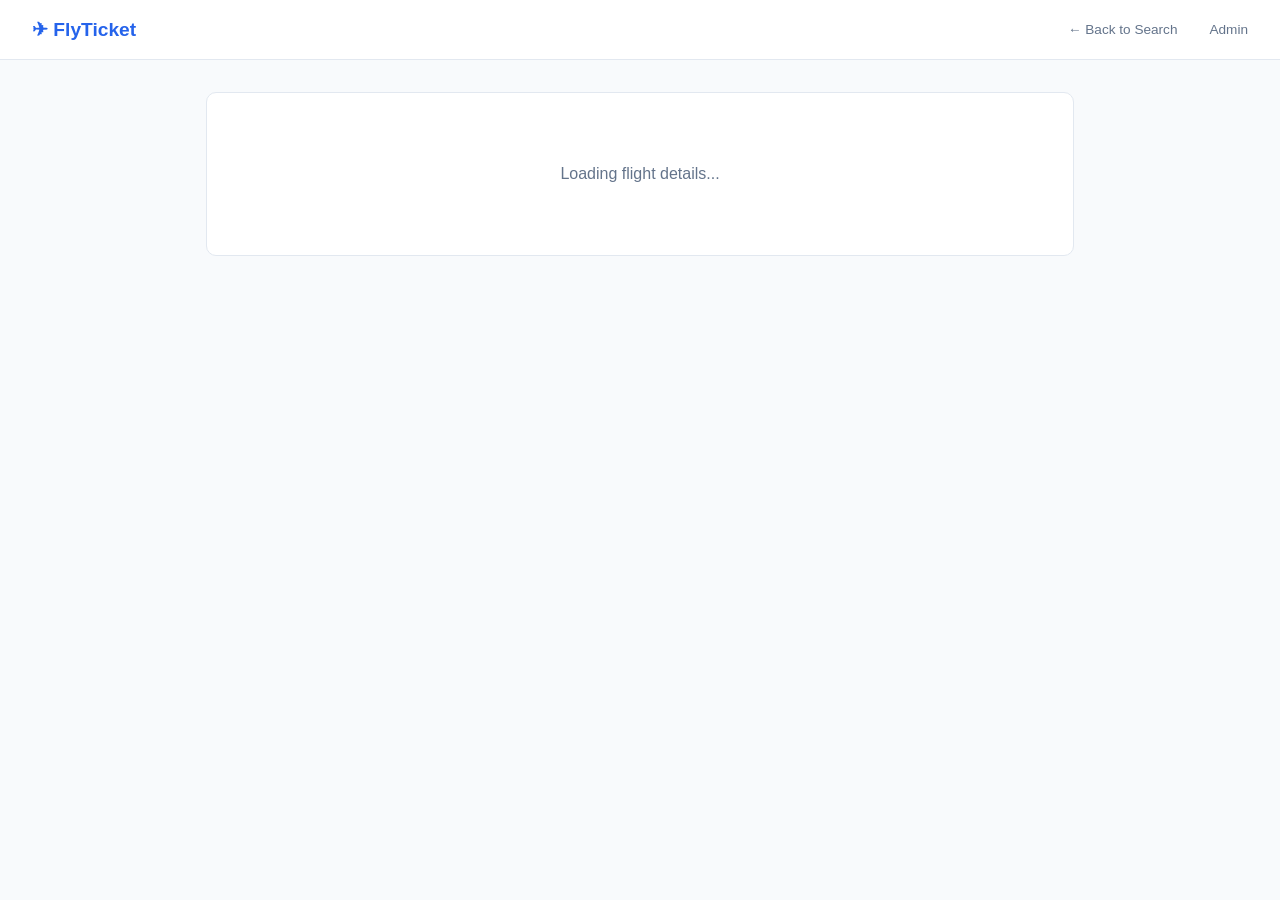
==== booking.html @ dd39ba08 "ADD: README created" ====
<!DOCTYPE html>
<html lang="en">
<head>
  <meta charset="UTF-8"/>
  <meta name="viewport" content="width=device-width, initial-scale=1.0"/>
  <title>Book Flight – FlyTicket</title>
  <link rel="stylesheet" href="css/style.css"/>
  <style>
    .seat-map {
      display: flex;
      flex-direction: column;
      gap: 0.4rem;
      align-items: center;
      margin: 1.2rem 0;
    }

    .seat-row {
      display: flex;
      align-items: center;
      gap: 0.35rem;
    }

    .seat-row-label {
      width: 1.5rem;
      text-align: center;
      font-size: 0.75rem;
      color: var(--muted);
      font-weight: 600;
    }

    .seat-aisle { width: 1.5rem; }

    .seat {
      width: 2rem;
      height: 2rem;
      border-radius: 6px 6px 4px 4px;
      border: 1.5px solid var(--border);
      background: var(--card);
      cursor: pointer;
      font-size: 0.65rem;
      font-weight: 600;
      color: var(--muted);
      display: flex;
      align-items: center;
      justify-content: center;
      transition: all 0.15s;
      position: relative;
    }

    .seat:hover:not(.taken):not(.selected) {
      border-color: var(--primary);
      color: var(--primary);
      background: #eff6ff;
    }

    .seat.taken {
      background: var(--border);
      color: #94a3b8;
      cursor: not-allowed;
      border-color: var(--border);
    }

    .seat.selected {
      background: var(--primary);
      border-color: var(--primary);
      color: white;
    }

    .seat-legend {
      display: flex;
      gap: 1.2rem;
      justify-content: center;
      margin-bottom: 1rem;
      font-size: 0.8rem;
      color: var(--muted);
    }

    .legend-item {
      display: flex;
      align-items: center;
      gap: 0.4rem;
    }

    .legend-dot {
      width: 1rem;
      height: 1rem;
      border-radius: 3px;
      border: 1.5px solid var(--border);
    }

    .legend-dot.available { background: var(--card); }
    .legend-dot.taken     { background: var(--border); }
    .legend-dot.selected  { background: var(--primary); border-color: var(--primary); }

    .seat-cols-header {
      display: flex;
      gap: 0.35rem;
      margin-bottom: 0.2rem;
      padding-left: 1.85rem;
    }

    .seat-col-label {
      width: 2rem;
      text-align: center;
      font-size: 0.72rem;
      font-weight: 700;
      color: var(--muted);
    }

    .plane-nose {
      font-size: 2rem;
      text-align: center;
      margin-bottom: 0.5rem;
      line-height: 1;
    }

    .selected-seat-display {
      text-align: center;
      margin-top: 0.5rem;
      font-size: 0.9rem;
      font-weight: 600;
      color: var(--primary);
      min-height: 1.4rem;
    }
  </style>
</head>
<body>

<nav>
  <a class="logo" href="index.html">✈ FlyTicket</a>
  <div style="display:flex;align-items:center;gap:1rem">
    <a href="index.html" style="font-size:0.85rem">← Back to Search</a>
    <div id="navUser"></div>
    <a href="admin/login.html" style="font-size:0.85rem;color:var(--muted)">Admin</a>
  </div>
</nav>

<div class="container">

  <!-- Flight Summary -->
  <div class="card" id="flightSummary">
    <p class="empty">Loading flight details...</p>
  </div>

  <!-- Seat Selection -->
  <div class="card" id="seatSection" style="display:none">
    <h2 style="font-size:1rem;font-weight:700;margin-bottom:0.2rem">Select Your Seat</h2>
    <p style="font-size:0.82rem;color:var(--muted);margin-bottom:1rem" id="seatSubtitle"></p>

    <div class="seat-legend">
      <div class="legend-item"><div class="legend-dot available"></div> Available</div>
      <div class="legend-item"><div class="legend-dot taken"></div> Taken</div>
      <div class="legend-item"><div class="legend-dot selected"></div> Your Seat</div>
    </div>

    <div class="plane-nose">🛫</div>

    <!-- Leg 1 seat map -->
    <div id="seatMap1"></div>
    <div class="selected-seat-display" id="selectedDisplay1"></div>

    <!-- Leg 2 seat map (connected flights only) -->
    <div id="leg2SeatSection" style="display:none">
      <hr style="margin:1.5rem 0;border:none;border-top:2px dashed var(--border)"/>
      <h3 style="font-size:0.9rem;font-weight:700;margin-bottom:0.5rem;text-align:center">
        Leg 2 — Select Seat
      </h3>
      <div id="seatMap2"></div>
      <div class="selected-seat-display" id="selectedDisplay2"></div>
    </div>
  </div>

  <!-- Passenger Form -->
  <div class="card" id="passengerSection" style="display:none">
    <h2 style="margin-bottom:1.2rem;font-size:1rem;font-weight:700">Passenger Information</h2>
    <div id="alertBox"></div>
    <div class="booking-form">
      <div class="form-group">
        <label>First Name</label>
        <input type="text" id="firstName" placeholder="e.g. Ahmet"/>
      </div>
      <div class="form-group">
        <label>Last Name</label>
        <input type="text" id="lastName" placeholder="e.g. Yılmaz"/>
      </div>
      <div class="form-group full-width">
        <label>Email</label>
        <input type="email" id="email" placeholder="e.g. ahmet@email.com"/>
      </div>
    </div>
    <button class="btn btn-primary" style="margin-top:1.2rem;width:100%"
      onclick="confirmBooking()">Confirm Booking</button>
  </div>

</div>
<script src="js/api.js"></script>
<script>
  const params   = new URLSearchParams(window.location.search);
  const flightId = params.get('flightId');
  const type     = params.get('type');
  const leg2Id   = params.get('leg2Id');

  let selectedSeat1 = null;
  let selectedSeat2 = null;

  const COLS = ['A', 'B', 'C', 'D', 'E', 'F'];

  function seatId(row, col) { return `${col}${row}`; }

  function buildSeatMap(containerId, takenSeats, leg, totalSeats) {
    const rows = Math.ceil(totalSeats / 6);
    const container = document.getElementById(containerId);
    let html = `
      <div class="seat-cols-header">
        <div class="seat-col-label">A</div>
        <div class="seat-col-label">B</div>
        <div class="seat-col-label">C</div>
        <div class="seat-aisle"></div>
        <div class="seat-col-label">D</div>
        <div class="seat-col-label">E</div>
        <div class="seat-col-label">F</div>
      </div>
      <div class="seat-map">`;

    for (let row = 1; row <= rows; row++) {
      html += `<div class="seat-row"><span class="seat-row-label">${row}</span>`;
      COLS.forEach((col, i) => {
        if (i === 3) html += `<div class="seat-aisle"></div>`;
        const id = seatId(row, col);
        const taken = takenSeats.includes(id);
        html += `<div class="seat ${taken ? 'taken' : ''}"
          id="seat-${leg}-${id}"
          onclick="${taken ? '' : `selectSeat(${leg}, '${id}')`}"
          title="${id}">${id}</div>`;
      });
      html += `</div>`;
    }
    html += `</div>`;
    container.innerHTML = html;
  }

  function selectSeat(leg, id) {
    if (leg === 1) {
      if (selectedSeat1) document.getElementById(`seat-1-${selectedSeat1}`)?.classList.remove('selected');
      selectedSeat1 = id;
      document.getElementById(`seat-1-${id}`).classList.add('selected');
      document.getElementById('selectedDisplay1').textContent = `Selected: Seat ${id}`;
    } else {
      if (selectedSeat2) document.getElementById(`seat-2-${selectedSeat2}`)?.classList.remove('selected');
      selectedSeat2 = id;
      document.getElementById(`seat-2-${id}`).classList.add('selected');
      document.getElementById('selectedDisplay2').textContent = `Selected: Seat ${id}`;
    }
  }

  function formatTime(dt) {
    return new Date(dt).toLocaleTimeString('tr-TR', { hour: '2-digit', minute: '2-digit' });
  }
  function formatDate(dt) {
    return new Date(dt).toLocaleDateString('tr-TR', { day: 'numeric', month: 'long', year: 'numeric' });
  }

  async function loadSummary() {
    try {
      const f = await api.getFlight(flightId);
      let html = '';

      if (type === 'direct') {
        html = `
          <div style="display:flex;justify-content:space-between;align-items:center">
            <div>
              <div class="flight-route" style="margin-bottom:0.4rem">
                ${f.from_city.city_name} <span class="arrow">→</span> ${f.to_city.city_name}
                <span class="badge badge-green">Direct</span>
              </div>
              <div class="flight-times">
                ${formatDate(f.departure_time)} · ${formatTime(f.departure_time)} → ${formatTime(f.arrival_time)}
                &nbsp;·&nbsp; ${f.flight_id}
              </div>
            </div>
            <div class="flight-meta">
              <span class="flight-price">${f.price} ₺</span>
              <span class="flight-seats">${f.seats_available} seats left</span>
            </div>
          </div>`;
        const { takenSeats } = await api.getSeats(flightId);
        document.getElementById('seatSubtitle').textContent =
          `${f.seats_available} of ${f.seats_total} seats available`;
        buildSeatMap('seatMap1', takenSeats, 1, f.seats_total);

      } else {
        const f2 = await api.getFlight(leg2Id);
        const totalPrice = f.price + f2.price;
        const layover = Math.round((new Date(f2.departure_time) - new Date(f.arrival_time)) / 60000);
        html = `
          <div style="display:flex;justify-content:space-between;align-items:center">
            <div>
              <div class="flight-route" style="margin-bottom:0.4rem">
                ${f.from_city.city_name} <span class="arrow">→</span>
                ${f.to_city.city_name} <span class="arrow">→</span>
                ${f2.to_city.city_name}
                <span class="badge badge-blue">1 Stop</span>
              </div>
              <div class="flight-times">
                ${formatDate(f.departure_time)} · ${formatTime(f.departure_time)} → ${formatTime(f2.arrival_time)}
              </div>
              <div class="layover-info">
                Layover: ${layover} min in ${f.to_city.city_name}
                &nbsp;·&nbsp; ${f.flight_id} + ${f2.flight_id}
              </div>
            </div>
            <div class="flight-meta">
              <span class="flight-price">${totalPrice} ₺</span>
              <span class="flight-seats">${Math.min(f.seats_available, f2.seats_available)} seats left</span>
            </div>
          </div>`;
        const [seats1, seats2] = await Promise.all([api.getSeats(flightId), api.getSeats(leg2Id)]);
        document.getElementById('seatSubtitle').textContent =
          `Leg 1 — ${f.from_city.city_name} → ${f.to_city.city_name}`;
        buildSeatMap('seatMap1', seats1.takenSeats, 1, f.seats_total);
        document.getElementById('leg2SeatSection').style.display = 'block';
        buildSeatMap('seatMap2', seats2.takenSeats, 2, f2.seats_total);
      }

      document.getElementById('flightSummary').innerHTML = html;
      document.getElementById('seatSection').style.display = 'block';
      document.getElementById('passengerSection').style.display = 'block';

    } catch (err) {
      document.getElementById('flightSummary').innerHTML =
        `<div class="alert alert-error">Failed to load flight details.</div>`;
    }
  }

  async function confirmBooking() {
    const name     = document.getElementById('firstName').value.trim();
    const surname  = document.getElementById('lastName').value.trim();
    const email    = document.getElementById('email').value.trim();
    const alertBox = document.getElementById('alertBox');

    if (!name || !surname || !email) {
      alertBox.innerHTML = `<div class="alert alert-error">Please fill in all fields.</div>`; return;
    }
    if (!email.includes('@')) {
      alertBox.innerHTML = `<div class="alert alert-error">Please enter a valid email address.</div>`; return;
    }
    if (!selectedSeat1) {
      alertBox.innerHTML = `<div class="alert alert-error">Please select a seat before confirming.</div>`; return;
    }
    if (type === 'connected' && !selectedSeat2) {
      alertBox.innerHTML = `<div class="alert alert-error">Please select a seat for Leg 2 as well.</div>`; return;
    }

    alertBox.innerHTML = '';
    try {
      const ticket1 = await api.bookTicket({
        passenger_name: name, passenger_surname: surname,
        passenger_email: email, flight_id: flightId, seat_number: selectedSeat1
      });
      let ticket2 = null;
      if (type === 'connected' && leg2Id) {
        ticket2 = await api.bookTicket({
          passenger_name: name, passenger_surname: surname,
          passenger_email: email, flight_id: leg2Id, seat_number: selectedSeat2
        });
      }
      sessionStorage.setItem('booking', JSON.stringify({ ticket1, ticket2 }));
      const confirmParams = new URLSearchParams({ ticketId: ticket1.ticket_id, type });
      if (ticket2) confirmParams.set('ticketId2', ticket2.ticket_id);
      window.location.href = `confirmation.html?${confirmParams}`;
    } catch (err) {
      alertBox.innerHTML = `<div class="alert alert-error">${err.error || 'Booking failed. Please try again.'}</div>`;
    }
  }

  // ✅ Single init function — checks login first, then loads everything
  async function init() {
    const user = await api.checkUser();
    if (!user.loggedIn) {
      window.location.href = `login.html?redirect=booking.html?${window.location.search.slice(1)}`;
      return;
    }
    // Pre-fill passenger form
    const nameParts = user.name.split(' ');
    document.getElementById('firstName').value = nameParts[0] || '';
    document.getElementById('lastName').value  = nameParts.slice(1).join(' ') || '';

    await loadSummary();
  }

  init();
</script>
</body>
</html>
---- css/style.css ----
* {
  margin: 0;
  padding: 0;
  box-sizing: border-box;
}

:root {
  --primary: #2563eb;
  --primary-dark: #1d4ed8;
  --danger: #dc2626;
  --success: #16a34a;
  --bg: #f8fafc;
  --card: #ffffff;
  --border: #e2e8f0;
  --text: #0f172a;
  --muted: #64748b;
  --radius: 10px;
}

body {
  font-family: 'Segoe UI', sans-serif;
  background: var(--bg);
  color: var(--text);
  min-height: 100vh;
}

/* NAV */
nav {
  background: var(--card);
  border-bottom: 1px solid var(--border);
  padding: 0 2rem;
  height: 60px;
  display: flex;
  align-items: center;
  justify-content: space-between;
}

nav .logo {
  font-weight: 700;
  font-size: 1.2rem;
  color: var(--primary);
  text-decoration: none;
}

nav a {
  color: var(--muted);
  text-decoration: none;
  font-size: 0.9rem;
}

nav a:hover { color: var(--primary); }

/* CONTAINER */
.container {
  max-width: 900px;
  margin: 0 auto;
  padding: 2rem 1rem;
}

/* CARD */
.card {
  background: var(--card);
  border: 1px solid var(--border);
  border-radius: var(--radius);
  padding: 1.5rem;
  margin-bottom: 1rem;
}

/* SEARCH FORM */
.search-form {
  display: grid;
  grid-template-columns: 1fr 1fr 1fr auto;
  gap: 1rem;
  align-items: end;
}

.form-group {
  display: flex;
  flex-direction: column;
  gap: 0.4rem;
}

.form-group label {
  font-size: 0.8rem;
  font-weight: 600;
  color: var(--muted);
  text-transform: uppercase;
  letter-spacing: 0.05em;
}

.form-group select,
.form-group input {
  padding: 0.65rem 0.9rem;
  border: 1px solid var(--border);
  border-radius: var(--radius);
  font-size: 0.95rem;
  background: var(--card);
  color: var(--text);
  outline: none;
  transition: border 0.2s;
}

.form-group select:focus,
.form-group input:focus {
  border-color: var(--primary);
}

/* BUTTONS */
.btn {
  padding: 0.65rem 1.4rem;
  border: none;
  border-radius: var(--radius);
  font-size: 0.95rem;
  font-weight: 600;
  cursor: pointer;
  transition: background 0.2s;
}

.btn-primary {
  background: var(--primary);
  color: white;
}

.btn-primary:hover { background: var(--primary-dark); }

.btn-danger {
  background: var(--danger);
  color: white;
}

.btn-danger:hover { background: #b91c1c; }

.btn-outline {
  background: transparent;
  border: 1px solid var(--border);
  color: var(--text);
}

.btn-outline:hover { border-color: var(--primary); color: var(--primary); }

/* FLIGHT CARD */
.flight-card {
  background: var(--card);
  border: 1px solid var(--border);
  border-radius: var(--radius);
  padding: 1.2rem 1.5rem;
  margin-bottom: 0.75rem;
  display: flex;
  align-items: center;
  justify-content: space-between;
  gap: 1rem;
}

.flight-card:hover {
  border-color: var(--primary);
}

.flight-route {
  display: flex;
  align-items: center;
  gap: 0.75rem;
  font-size: 1rem;
  font-weight: 600;
}

.flight-route .arrow { color: var(--muted); font-weight: 400; }

.flight-times {
  font-size: 0.85rem;
  color: var(--muted);
  margin-top: 0.2rem;
}

.flight-meta {
  display: flex;
  flex-direction: column;
  align-items: flex-end;
  gap: 0.3rem;
}

.flight-price {
  font-size: 1.2rem;
  font-weight: 700;
  color: var(--primary);
}

.flight-seats {
  font-size: 0.8rem;
  color: var(--muted);
}

/* CONNECTED BADGE */
.badge {
  display: inline-block;
  font-size: 0.72rem;
  font-weight: 600;
  padding: 0.2rem 0.5rem;
  border-radius: 99px;
  text-transform: uppercase;
  letter-spacing: 0.05em;
}

.badge-blue { background: #dbeafe; color: var(--primary); }
.badge-green { background: #dcfce7; color: var(--success); }

/* SECTION TITLE */
.section-title {
  font-size: 0.85rem;
  font-weight: 700;
  color: var(--muted);
  text-transform: uppercase;
  letter-spacing: 0.08em;
  margin: 1.5rem 0 0.75rem;
}

/* LAYOVER INFO */
.layover-info {
  font-size: 0.8rem;
  color: var(--muted);
  margin-top: 0.3rem;
}

/* EMPTY STATE */
.empty {
  text-align: center;
  padding: 3rem;
  color: var(--muted);
}

/* FORM (booking) */
.booking-form {
  display: grid;
  grid-template-columns: 1fr 1fr;
  gap: 1rem;
}

.booking-form .full-width { grid-column: 1 / -1; }

/* CONFIRMATION */
.confirm-icon {
  font-size: 3rem;
  text-align: center;
  margin-bottom: 1rem;
}

.confirm-detail {
  display: flex;
  justify-content: space-between;
  padding: 0.6rem 0;
  border-bottom: 1px solid var(--border);
  font-size: 0.95rem;
}

.confirm-detail:last-child { border-bottom: none; }
.confirm-detail span:first-child { color: var(--muted); }
.confirm-detail span:last-child { font-weight: 600; }

/* ADMIN TABLE */
table {
  width: 100%;
  border-collapse: collapse;
  font-size: 0.9rem;
}

th {
  text-align: left;
  padding: 0.7rem 1rem;
  background: var(--bg);
  border-bottom: 1px solid var(--border);
  font-size: 0.8rem;
  color: var(--muted);
  text-transform: uppercase;
}

td {
  padding: 0.8rem 1rem;
  border-bottom: 1px solid var(--border);
}

tr:last-child td { border-bottom: none; }
tr:hover td { background: var(--bg); }

/* ALERT */
.alert {
  padding: 0.8rem 1rem;
  border-radius: var(--radius);
  font-size: 0.9rem;
  margin-bottom: 1rem;
}

.alert-error { background: #fee2e2; color: var(--danger); }
.alert-success { background: #dcfce7; color: var(--success); }

/* RESPONSIVE */
@media (max-width: 640px) {
  .search-form { grid-template-columns: 1fr; }
  .booking-form { grid-template-columns: 1fr; }
  .flight-card { flex-direction: column; align-items: flex-start; }
}
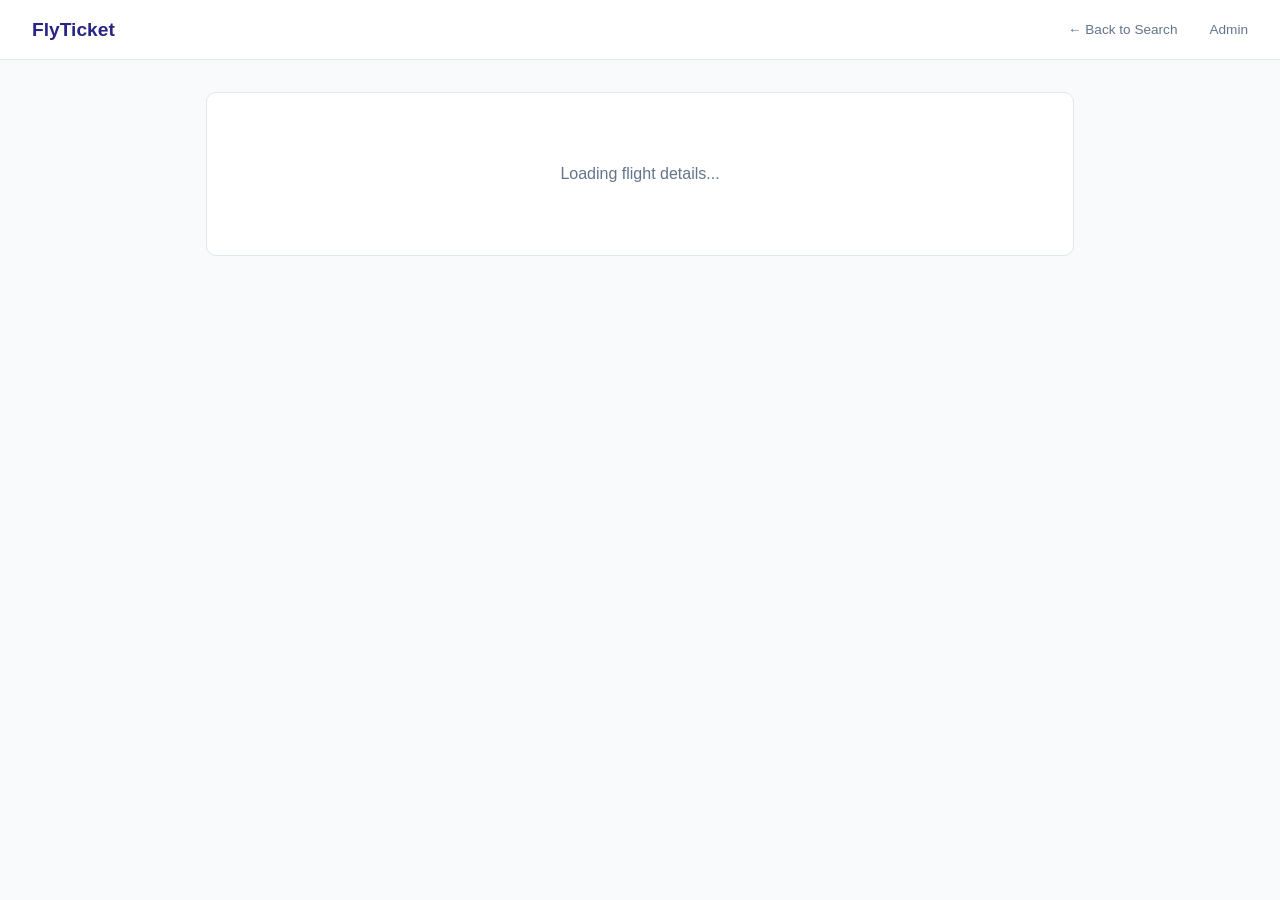
==== commit f9621ea5: "Changed colors" ====
--- a/booking.html
+++ b/booking.html
@@ -127,7 +127,7 @@
 <body>
 
 <nav>
-  <a class="logo" href="index.html">✈ FlyTicket</a>
+  <a class="logo" href="index.html">FlyTicket</a>
   <div style="display:flex;align-items:center;gap:1rem">
     <a href="index.html" style="font-size:0.85rem">← Back to Search</a>
     <div id="navUser"></div>
@@ -373,7 +373,7 @@
     }
   }
 
-  // ✅ Single init function — checks login first, then loads everything
+  // Single init function — checks login first, then loads everything
   async function init() {
     const user = await api.checkUser();
     if (!user.loggedIn) {
--- a/css/style.css
+++ b/css/style.css
@@ -5,8 +5,8 @@
 }
 
 :root {
-  --primary: #2563eb;
-  --primary-dark: #1d4ed8;
+  --primary: #292584;
+  --primary-dark: #030f2f;
   --danger: #dc2626;
   --success: #16a34a;
   --bg: #f8fafc;
